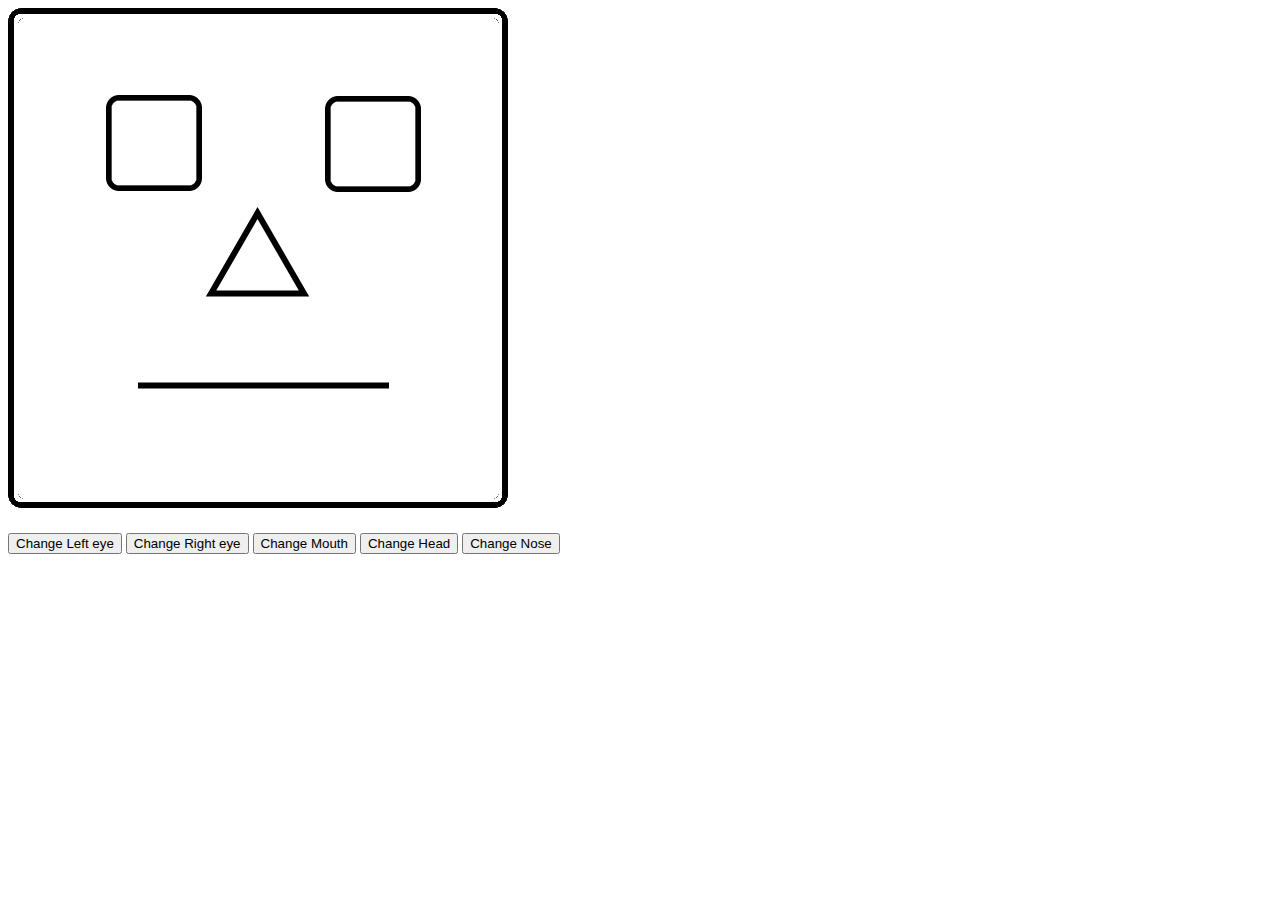
==== Face Maker/index.html @ b3a1898c "Add files via upload" ====
<!DOCTYPE html>
<html>
    <head>
        <style>
            img {
                position: absolute;
            }

            button {
                margin-top: 525px;
            }
        </style>
    </head>

    <body>
        <audio id="changeSound">
            <source src="change.mp3" type="audio/mpeg">
        </audio>

        <img id="head" src="head_1.png">
        <img id="rEye" src="right_eye_1.png">
        <img id="lEye" src="left_eye_1.png">
        <img id="mouth" src="mouth_1.png">
        <img id="nose" src="nose_1.png">

        <button onclick="changeLeftEye()">Change Left eye</button>
        <button onclick="changeRightEye()">Change Right eye</button>
        <button onclick="changeMouth()">Change Mouth</button>
        <button onclick="changeHead()">Change Head</button>
        <button onclick="changeNose()">Change Nose</button>

        <script>
            leftEyes = ["left_eye_1.png", "left_eye_2.png", "left_eye_3.png"];
            rightEyes = ["right_eye_1.png", "right_eye_2.png", "right_eye_3.png"];
            mouths = ["mouth_1.png", "mouth_2.png", "mouth_3.png"];
            heads = ["head_1.png", "head_2.png", "head_3.png"];
            noses = ["nose_1.png", "nose_2.png", "nose_3.png"];

            function getNumber() {
                num = Math.floor((Math.random() * 3) + 1); //returns number between 0 and 3
                if (num < 3) {
                    return num;
                } else if (num == 3) {
                    return 0;
                }
            }

            function changeLeftEye() {
                document.getElementById("lEye").src = leftEyes[getNumber()];
                document.getElementById("changeSound").play();
            }

            function changeRightEye() {
                document.getElementById("rEye").src = rightEyes[getNumber()];
                document.getElementById("changeSound").play();
            }

            function changeMouth() {
                document.getElementById("mouth").src = mouths[getNumber()];
                document.getElementById("changeSound").play();
            }

            function changeHead() {
                document.getElementById("head").src = heads[getNumber()];
                document.getElementById("changeSound").play();
            }

            function changeNose() {
                document.getElementById("nose").src = noses[getNumber()];
                document.getElementById("changeSound").play();
            }
        </script>
    </body>
</html>
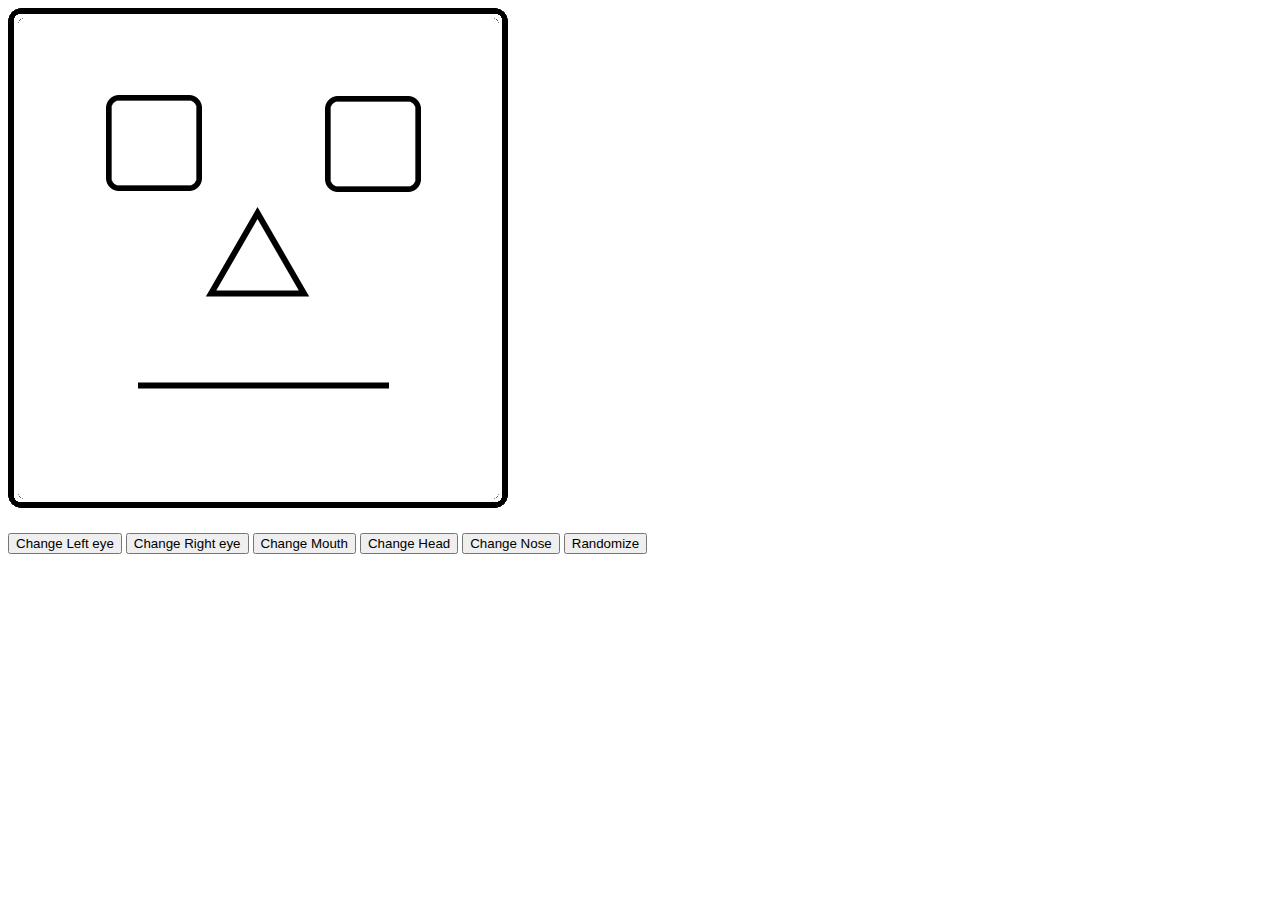
==== commit bf857775: "Add files via upload" ====
--- a/Face Maker/index.html
+++ b/Face Maker/index.html
@@ -10,6 +10,10 @@
                 margin-top: 525px;
             }
         </style>
+
+        <title>
+            Face Maker: Make a gremlin for free!1!!
+        </title>
     </head>
 
     <body>
@@ -28,6 +32,7 @@
         <button onclick="changeMouth()">Change Mouth</button>
         <button onclick="changeHead()">Change Head</button>
         <button onclick="changeNose()">Change Nose</button>
+        <button onclick="changeAll()">Randomize</button>
 
         <script>
             leftEyes = ["left_eye_1.png", "left_eye_2.png", "left_eye_3.png"];
@@ -69,6 +74,15 @@
                 document.getElementById("nose").src = noses[getNumber()];
                 document.getElementById("changeSound").play();
             }
+
+            function changeAll() {
+                document.getElementById("lEye").src = leftEyes[getNumber()];
+                document.getElementById("rEye").src = rightEyes[getNumber()];
+                document.getElementById("mouth").src = mouths[getNumber()];
+                document.getElementById("head").src = heads[getNumber()];
+                document.getElementById("nose").src = noses[getNumber()];
+                document.getElementById("changeSound").play();
+            }
         </script>
     </body>
 </html>